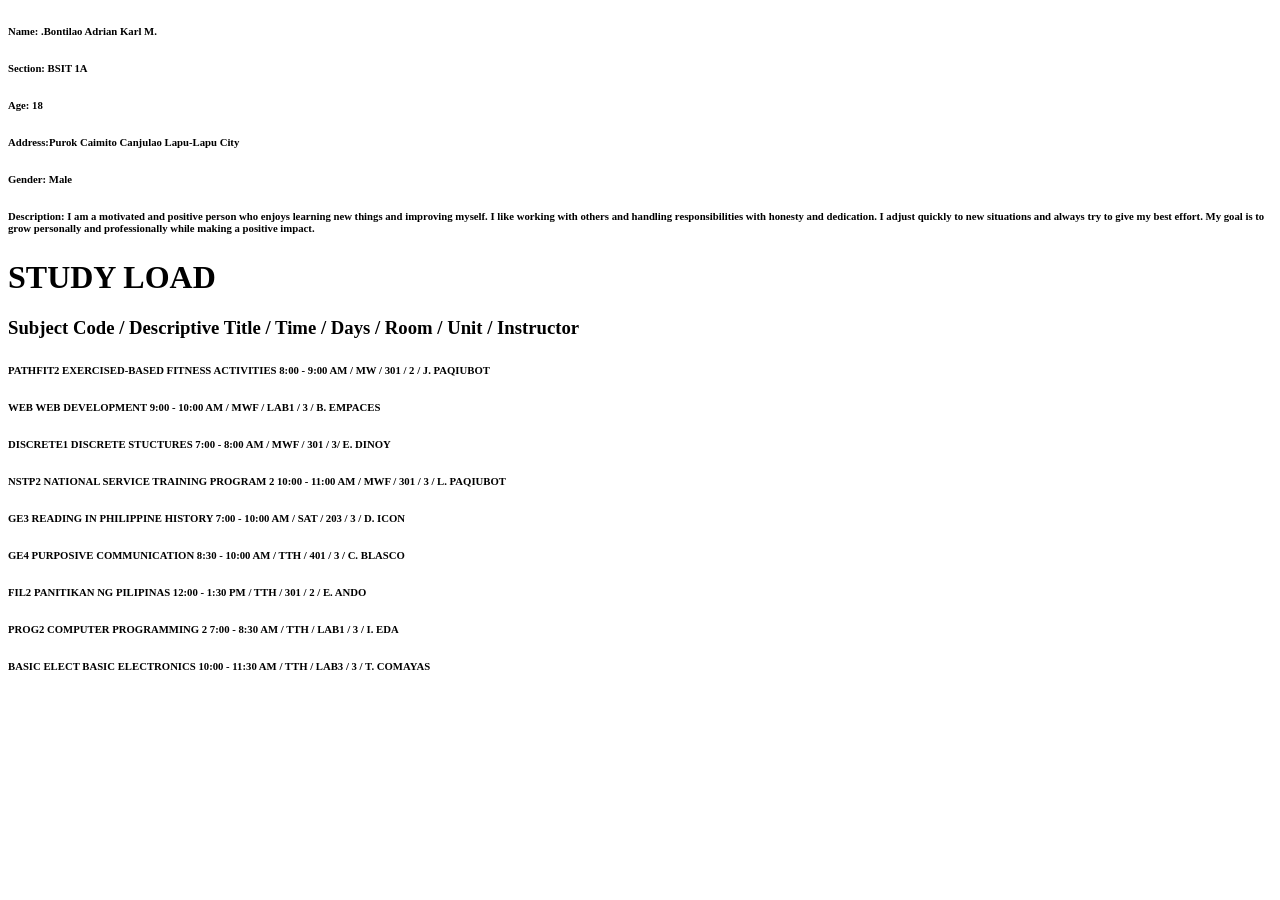
==== index.html @ 4bdfaad5 "Add files via upload" ====
<!DOCTYPE html>
<html lang="en"
<head>
    <meta charset="UTF-8">
    <title>Web Development</title>
</head>
<body>

<h6><strong>Name: .Bontilao Adrian Karl M.</h6>
<h6><strong>Section: BSIT 1A</h6>
<h6><strong>Age: 18</h6>
<h6><strong>Address:Purok Caimito Canjulao Lapu-Lapu City </h6>
<h6><strong>Gender: Male</h6>
<h6><strong>Description: I am a motivated and positive person who enjoys learning new things and improving myself. I like working with others and handling responsibilities with honesty and dedication. I adjust quickly to new situations and always try to give my best effort. My goal is to grow personally and professionally while making a positive impact.</h6>

<p><h1>STUDY LOAD</h1></p>

    <h3><strong>Subject Code / Descriptive Title / Time / Days / Room / Unit / Instructor</strong></h3>


     <p><strong><h6>PATHFIT2 EXERCISED-BASED FITNESS ACTIVITIES 8:00 - 9:00 AM / MW / 301 / 2 / J. PAQIUBOT</h6></strong></p>
      <p><strong><h6>WEB WEB DEVELOPMENT 9:00 - 10:00 AM / MWF / LAB1 / 3 / B. EMPACES</h6></strong></p>
       <p><strong><h6>DISCRETE1 DISCRETE STUCTURES 7:00 - 8:00 AM / MWF / 301 /  3/ E. DINOY</h6></strong></p>
        <p><strong><h6>NSTP2 NATIONAL SERVICE TRAINING PROGRAM 2 10:00 - 11:00 AM / MWF / 301 / 3 / L. PAQIUBOT</h6></strong></p>
         <p><strong><h6>GE3 READING IN PHILIPPINE HISTORY 7:00 - 10:00 AM / SAT / 203 / 3 / D. ICON</h6></strong></p>
          <p><strong><h6>GE4 PURPOSIVE COMMUNICATION 8:30 - 10:00 AM / TTH / 401 / 3 / C. BLASCO</h6></strong></p>
           <p><strong><h6>FIL2 PANITIKAN NG PILIPINAS 12:00 - 1:30 PM / TTH / 301 / 2 / E. ANDO</h6></strong></p>
            <p><strong><h6>PROG2 COMPUTER PROGRAMMING 2 7:00 - 8:30 AM / TTH / LAB1 / 3 / I. EDA</h6></strong></p>
             <p><strong><h6>BASIC ELECT BASIC ELECTRONICS 10:00 - 11:30 AM / TTH / LAB3 / 3 / T. COMAYAS</h6></strong></p>
   
</body>
</html>
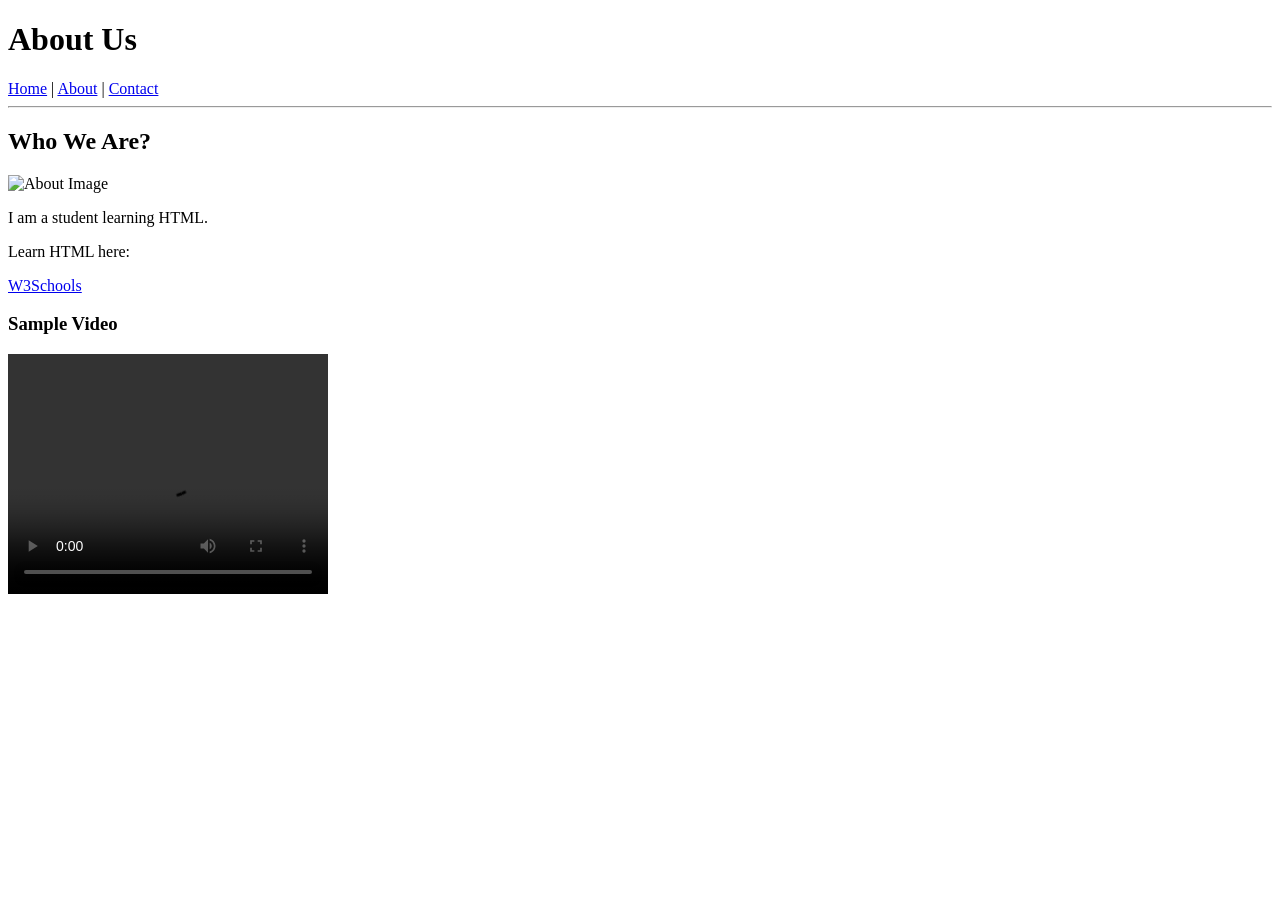
==== commit 93fe15f7: "Add files via upload" ====
--- a/index.html
+++ b/index.html
@@ -1,32 +1,36 @@
-<!DOCTYPE html>
-<html lang="en"
-<head>
-    <meta charset="UTF-8">
-    <title>Web Development</title>
-</head>
-<body>
-
-<h6><strong>Name: .Bontilao Adrian Karl M.</h6>
-<h6><strong>Section: BSIT 1A</h6>
-<h6><strong>Age: 18</h6>
-<h6><strong>Address:Purok Caimito Canjulao Lapu-Lapu City </h6>
-<h6><strong>Gender: Male</h6>
-<h6><strong>Description: I am a motivated and positive person who enjoys learning new things and improving myself. I like working with others and handling responsibilities with honesty and dedication. I adjust quickly to new situations and always try to give my best effort. My goal is to grow personally and professionally while making a positive impact.</h6>
-
-<p><h1>STUDY LOAD</h1></p>
-
-    <h3><strong>Subject Code / Descriptive Title / Time / Days / Room / Unit / Instructor</strong></h3>
-
-
-     <p><strong><h6>PATHFIT2 EXERCISED-BASED FITNESS ACTIVITIES 8:00 - 9:00 AM / MW / 301 / 2 / J. PAQIUBOT</h6></strong></p>
-      <p><strong><h6>WEB WEB DEVELOPMENT 9:00 - 10:00 AM / MWF / LAB1 / 3 / B. EMPACES</h6></strong></p>
-       <p><strong><h6>DISCRETE1 DISCRETE STUCTURES 7:00 - 8:00 AM / MWF / 301 /  3/ E. DINOY</h6></strong></p>
-        <p><strong><h6>NSTP2 NATIONAL SERVICE TRAINING PROGRAM 2 10:00 - 11:00 AM / MWF / 301 / 3 / L. PAQIUBOT</h6></strong></p>
-         <p><strong><h6>GE3 READING IN PHILIPPINE HISTORY 7:00 - 10:00 AM / SAT / 203 / 3 / D. ICON</h6></strong></p>
-          <p><strong><h6>GE4 PURPOSIVE COMMUNICATION 8:30 - 10:00 AM / TTH / 401 / 3 / C. BLASCO</h6></strong></p>
-           <p><strong><h6>FIL2 PANITIKAN NG PILIPINAS 12:00 - 1:30 PM / TTH / 301 / 2 / E. ANDO</h6></strong></p>
-            <p><strong><h6>PROG2 COMPUTER PROGRAMMING 2 7:00 - 8:30 AM / TTH / LAB1 / 3 / I. EDA</h6></strong></p>
-             <p><strong><h6>BASIC ELECT BASIC ELECTRONICS 10:00 - 11:30 AM / TTH / LAB3 / 3 / T. COMAYAS</h6></strong></p>
-   
-</body>
-</html>+<!DOCTYPE html>
+<html>
+<head>
+    <title>About Page</title>
+</head>
+<body>
+
+    <h1>About Us</h1>
+
+    <!-- Navigation -->
+    <nav>
+        <a href="index.html">Home</a> |
+        <a href="about.html">About</a> |
+        <a href="contact.html">Contact</a>
+    </nav>
+
+    <hr>
+
+    <h2>Who We Are?</h2>
+
+    <!-- Image -->
+    <img src="image2.jpg" width="300" alt="About Image">
+
+    <p>I am a student learning HTML.</p>
+
+    <!-- External Link -->
+    <p>Learn HTML here:</p>
+    <a href="https://www.w3schools.com" target="_blank">W3Schools</a>
+
+    <h3>Sample Video</h3>
+    <video width="320" height="240" controls>
+        <source src="video.mp4" type="video/mp4">
+    </video>
+
+</body>
+</html>
